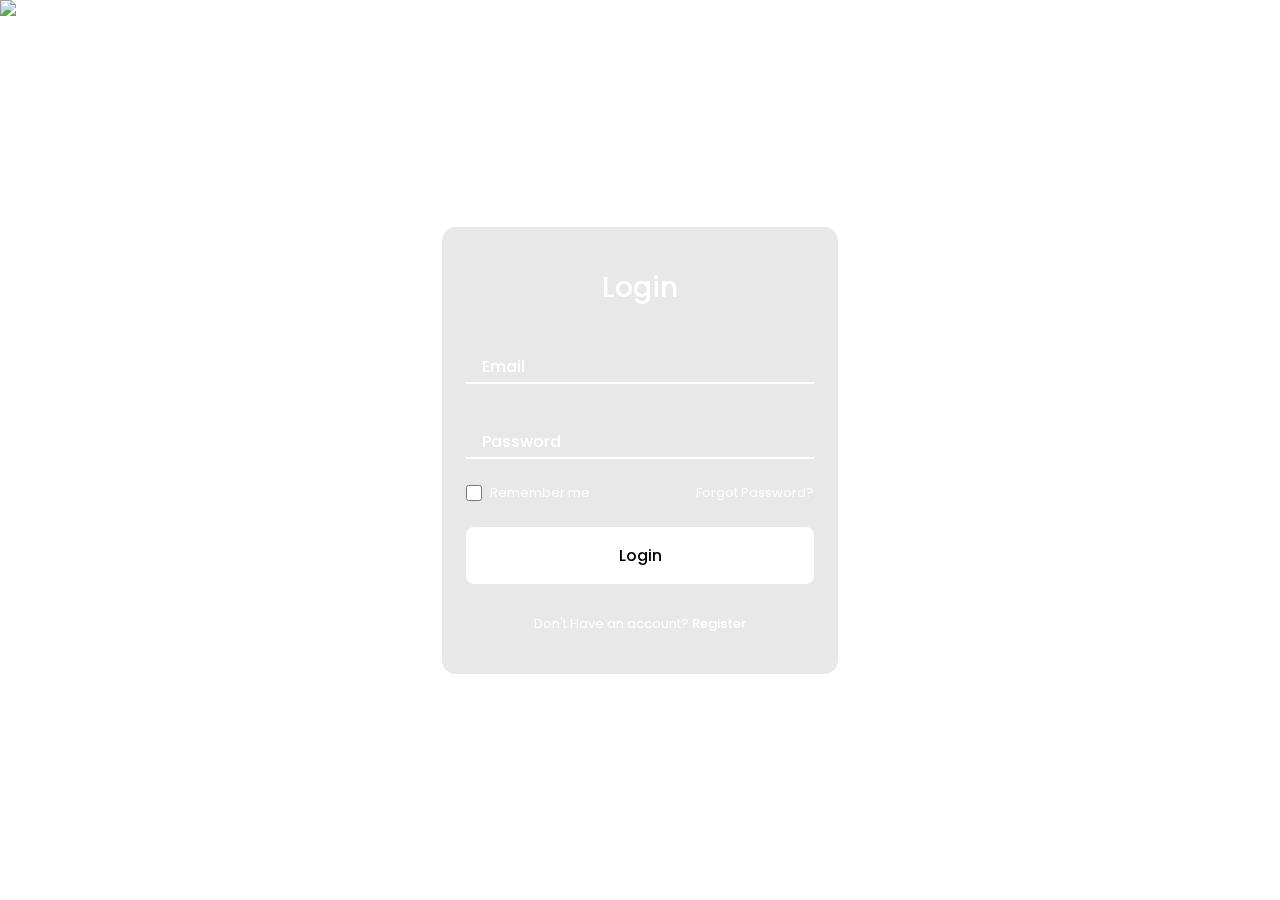
==== index.html @ d464fa7f "code files" ====
<!DOCTYPE html>
<html lang="en">
<head>
    <meta charset="UTF-8">
    <meta http-equiv="X-UA-Compatible" content="IE=edge">
    <meta name="viewport" content="width=device-width, initial-scale=1.0">
    <link href="https://cdn.jsdelivr.net/npm/remixicon@3.2.0/fonts/remixicon.css" rel="stylesheet">
    <link rel="stylesheet" href="/style.css">
    <title>Login-Form</title>
</head>

<body>
    <div class="login">
        <img class="login-img" src="/bg-image/sora-sagano-8sOZJ8JF0S8-unsplash.jpg" alt="login_image">
    
        <form action="" class="login-form">
            <h1 class="login-title"> Login</h1>

            <div class="login-Contents">
                <div class="login-box">
                    <i class="ri-user-smile-line login-icon"></i>

                    <div class="login-box-input">
                        <input type="email" required class="login-input" placeholder=" ">
                        <label for="" class="login-label"> Email </label>
                    </div>
                </div>

                <div class="login-box">
                    <i class="ri-lock-password-line login-icon"></i>

                    <div class="login-box-input">
                        <input type="Password" required class="login-input" id="login-password" placeholder=" ">
                        <label for="" class="login-label"> Password </label>
                        <i class="ri-eye-close-line login-eye" id="login-eye"></i>
                    </div>
                </div>
            </div>

            <div class="login-check">
                <div class="login-check-content">
                    <input type="checkbox" class="login-check-input"></input>
                    <label for="" class="remember-checkbox">Remember me</label>
                </div>

                <a href="#" class="login-forgot-pass">Forgot Password?</a>
            </div>

            <button class="login-button">
                Login
            </button>

            <p class="login-new-acc">
                Don't Have an account? <a href="#">Register</a>
            </p>
        </form>

    </div>


    <script src="/main.js"></script>
</body>
</html>
---- style.css ----
@import url('https://fonts.googleapis.com/css2?family=Poppins:wght@400;500&family=Roboto:wght@400;500;700&display=swap');


:root{                                  /*root pseudo-class is used to select the root element of a document generally HTML is the root doc*/ 
    --white-color: hsl(0, 0%, 100%);  /*root is used to set global CSS variables which can be used through out the document*/
    --black-color: hsl(0, 0%, 0%);

    --body-font: 'Poppins', sans-serif;
    --h1-font-size: 1.75rem;
    --normal-font-size: 1rem;
    --small-font-size: .813rem;

    --font-medium:500;

}



/* ############ BASE ########### */

*{
    box-sizing: border-box;
    padding: 0;
    margin: 0;
}

body,input,button{
    font-size: var(--normal-font-size);
    font-family: var(--body-font);
}


body{
    color: var(--white-color);
}

input,button{
    border: none;
    outline: none;
}


a{
    text-decoration: none;
}

img{
    max-width: 100%;
    height: auto;
}




/* ########## LOGIN ########## */

.login{
    position: relative;
    height: 100vh;    /*It is a shorthand property that sets the height of an element to 100% of the height of the viewport.*/
    display: flex;
    align-items: center;
}


.login-img{
    position: absolute;
    width: 100%;
    height: 100%;
    object-fit: cover;
    object-position: center;
}

.login-form{
    position: relative;
    background-color: hsla(0,0%,10%,.1);  /*hsla = hue, saturation,lightness, alpha*/
    border: 2px solid var(--white-color);
    margin-inline: 1.5rem; /*margin-inline is used to set the amount of space between an element and the elements around it in the inline direction. The value 1.5rem sets the margin to 1.5 times the size of the element's font size.  The inline direction is the direction in which text flows. In a horizontal writing mode, the inline direction is from left to right. In a vertical writing mode, the inline direction is from top to bottom. */
    padding: 2.5rem 1.5rem;  /*rem is a unit of measurement that is relative to the font size of the root element. This means that a value of 1rem is equal to the font size of the root element.*/
    border-radius: 1rem;
    backdrop-filter: blur(5px); /*The backdrop-filter CSS property lets you apply graphical effects such as blurring or color shifting to the area behind an element. Because it applies to everything behind the element, to see the effect you must make the element or its background at least partially transparent.*/
} 

.login-title{
    text-align: center;
    font-size: var(--h1-font-size);
    font-weight: var(--font-medium);
    margin-bottom: 2rem;
}

.login-Contents,.login-box{
    display: grid;
}

.login-Contents{
    row-gap:2rem;
    margin-bottom: 1.5rem;
}

.login-box{
    grid-template-columns: max-content 1fr;  /*The max-content keyword represents the smallest size required for an element to fit all of its content without being wrapped or overflowed*/
    align-items: center;
    column-gap: 1rem;
    border-bottom: 2px solid var(--white-color); 

}


.login-icon,.login-eye{
    font-size: 1.5rem;
}

.login-input{
    width: 100%;
    padding-block: .5rem;
    background-color: transparent;
    color: var(--white-color);
    position: relative;
    z-index: 1;

}


.login-box-input{
    position: relative;
}

.login-label{
    position: absolute;
    left: 0;
    top: 13px;
    font-weight: var(--font-medium);
    transition: top .3s, font-size .3s;

}


.login-eye{
    position: absolute;
    right: 0;
    top: 50%;
    z-index: 10;
    cursor: pointer;
}

.login-box :nth-child(2){    /*Don't understand*/
    padding-right: 1.2rem;
}

.login-check,.login-check-content{
    display: flex;
    align-items: center;
    justify-content: space-between;
}

.login-check{
    margin-bottom: 1.5rem;
}

.remember-checkbox,.login-forgot-pass,.login-new-acc{
    font-size: var(--small-font-size);
}

.login-check-content{
    column-gap: .5rem;
}

.login-check-input{
    width: 16px;
    height: 16px;
}

.login-forgot-pass{
    color: var(--white-color);
    cursor: pointer;
}

.login-forgot-pass:hover{
    text-decoration: underline;
}

.login-button{
    width: 100%;
    padding: 1rem;
    border-radius: .5rem; ;
    background-color: var(--white-color);
    font-weight: var(--font-medium);
    cursor: pointer;
    margin-bottom: 30px;
}



.login-button:active{
    background-color: hsl(0, 0%, 80%);
}

.remember-checkbox,.login-new-acc{
    text-align: center;
}

.login-new-acc a{
    color: var(--white-color);
    font-weight: var(--font-medium);
}


.login-new-acc a:hover{
    text-decoration: underline;
}


.login-input:focus + .login-label{
    top: -12px;
    font-size: var(--small-font-size);
}


.login-input:not(:placeholder-shown).login-input:not(:focus) + .login-label{   /*keeps the label on top when the input is not focused*/
    top: -12px;
    font-size: var(--small-font-size);
} 




/* ####### FOR MOBILE SCREEN ####### */

@media screen and (min-width: 600px){
    .login{
        justify-content: center;
    }

    .login-form{
        width: 400px;
        margin: 0;
    }

}
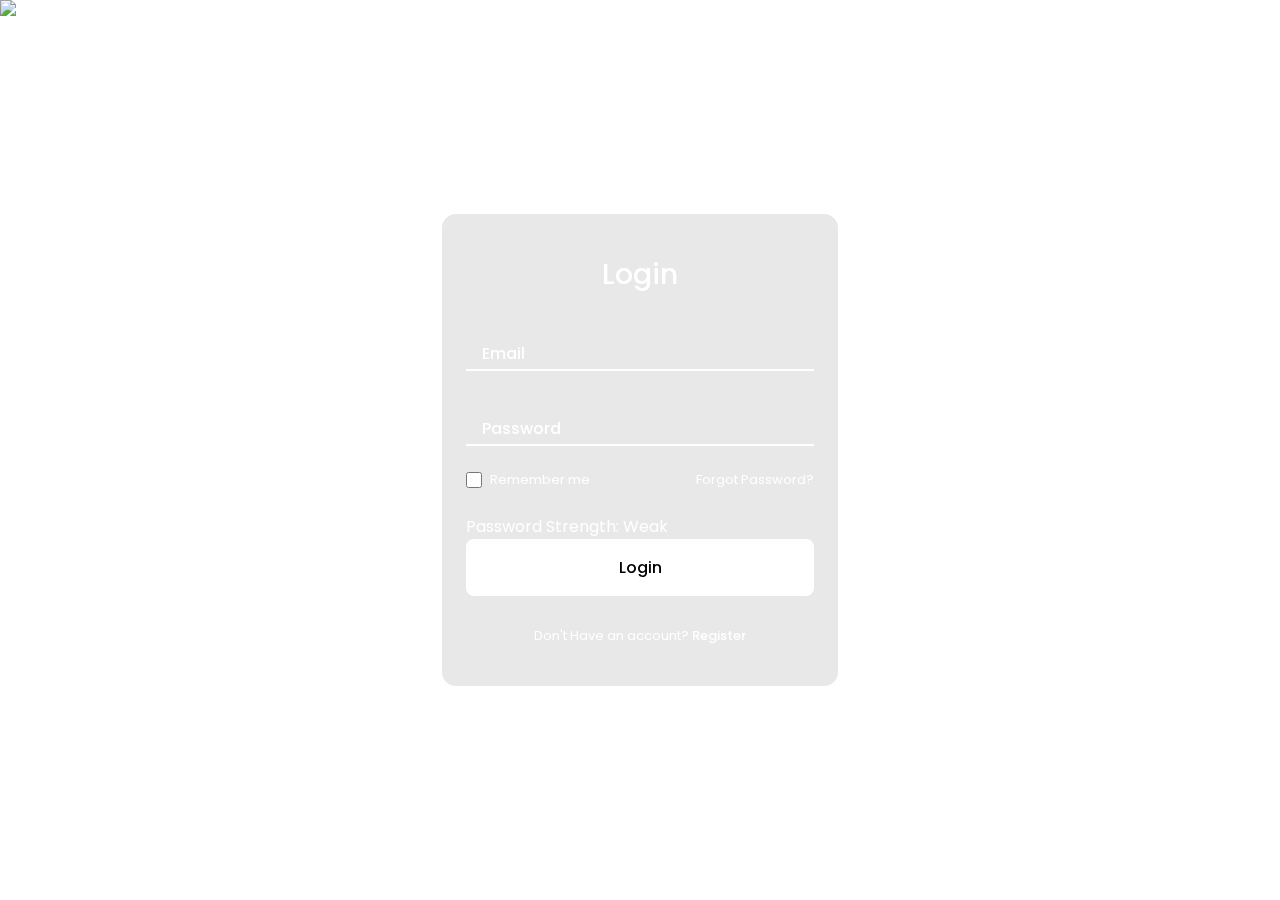
==== commit 822e8b33: "Added a password strength checker structure" ====
--- a/index.html
+++ b/index.html
@@ -5,13 +5,13 @@
     <meta http-equiv="X-UA-Compatible" content="IE=edge">
     <meta name="viewport" content="width=device-width, initial-scale=1.0">
     <link href="https://cdn.jsdelivr.net/npm/remixicon@3.2.0/fonts/remixicon.css" rel="stylesheet">
-    <link rel="stylesheet" href="/style.css">
+    <link rel="stylesheet" href="style.css">
     <title>Login-Form</title>
 </head>
 
 <body>
     <div class="login">
-        <img class="login-img" src="/bg-image/sora-sagano-8sOZJ8JF0S8-unsplash.jpg" alt="login_image">
+        <img class="login-img" src="./bg-image/sora-sagano-8sOZJ8JF0S8-unsplash.jpg" alt="login_image">
     
         <form action="" class="login-form">
             <h1 class="login-title"> Login</h1>
@@ -46,6 +46,10 @@
                 <a href="#" class="login-forgot-pass">Forgot Password?</a>
             </div>
 
+            <div id="password-strength" class="password-strength">
+                Password Strength: <span id="strength-text">Weak</span>
+            </div>
+
             <button class="login-button">
                 Login
             </button>
@@ -53,11 +57,14 @@
             <p class="login-new-acc">
                 Don't Have an account? <a href="#">Register</a>
             </p>
+
+
         </form>
-
+        
+        
     </div>
 
 
-    <script src="/main.js"></script>
+    <script src="main.js"></script>
 </body>
-</html>+</html>
